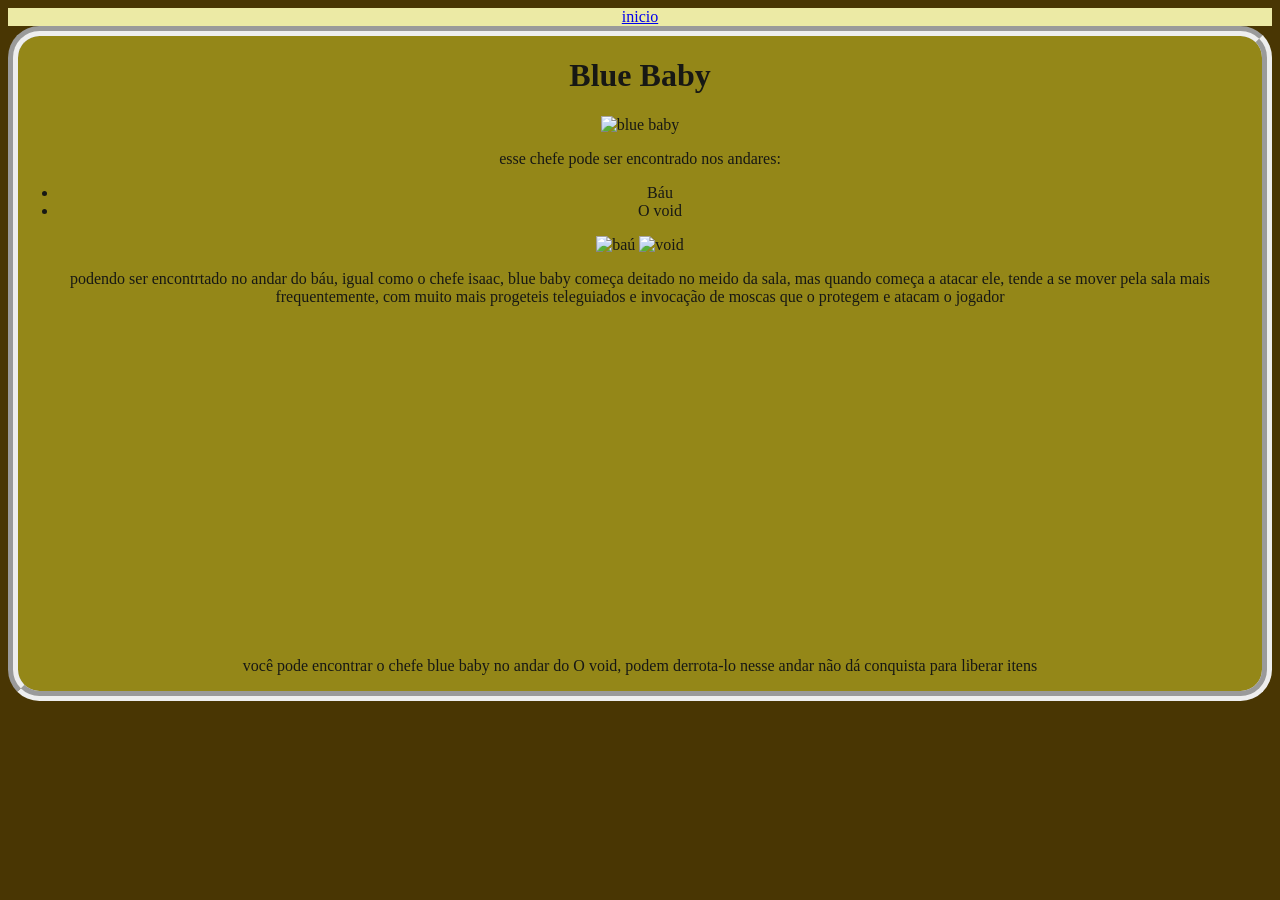
==== bbb.html @ 3597e238 "Add files via upload" ====
<!DOCTYPE html>
<html lang="pt-br">
<head>
    <meta charset="UTF-8">
    <meta name="viewport" content="width=device-width, initial-scale=1.0">
    <title>R.L Blue Baby</title>
    <link rel="stylesheet" href="bbb.css">
</head>
<body>
    <header>
        <a href="index.html">inicio</a>

    </header>
    <div class="crass">
        <h1>Blue Baby</h1>
        <img src="imagens chefes/blue_bosta.webp" alt="blue baby" title="blue baby" width="300">
        <p>esse chefe pode ser encontrado nos andares:</p>
        <ul>
            <li>Báu</li>
            <li>O void</li>
        </ul>
        <img src="imagens andares/Stage_Chest_room.webp" alt="baú" title="baú" width="300">
        <img src="imagens andares/o void.png" alt="void" title="void" width="300">
        <p>podendo ser encontrtado no andar do báu, igual como o chefe isaac, blue baby começa deitado no meido da sala, mas quando começa a atacar ele, tende a se mover pela sala mais frequentemente, com muito mais progeteis teleguiados e invocação de moscas que o protegem e atacam o jogador</p>
        <iframe width="560" height="315" src="https://www.youtube.com/embed/s3NNyWnQ3o8?si=z94KaG2LCJYapiy8" title="YouTube video player" frameborder="0" allow="accelerometer; autoplay; clipboard-write; encrypted-media; gyroscope; picture-in-picture; web-share" referrerpolicy="strict-origin-when-cross-origin" allowfullscreen></iframe>
        <p>você pode encontrar o chefe blue baby no andar do O void, podem derrota-lo nesse andar não dá conquista para liberar itens</p>
    </div>
</body>
</html>
---- bbb.css ----
@media screen {
    body {
        text-align: center;
        background-color: rgb(73, 54, 3);
        color: rgb(23, 24, 20);
    }
    img {
        max-width: 50%;
        height: auto;
    }
    header {
        background-color: rgb(236, 234, 165);
        border-right: 3cap;
    }
    .crass {
        border: 10px;
        border-style: groove;
        border-radius: 3cap;
        background-color: rgb(148, 135, 24);
    }
}
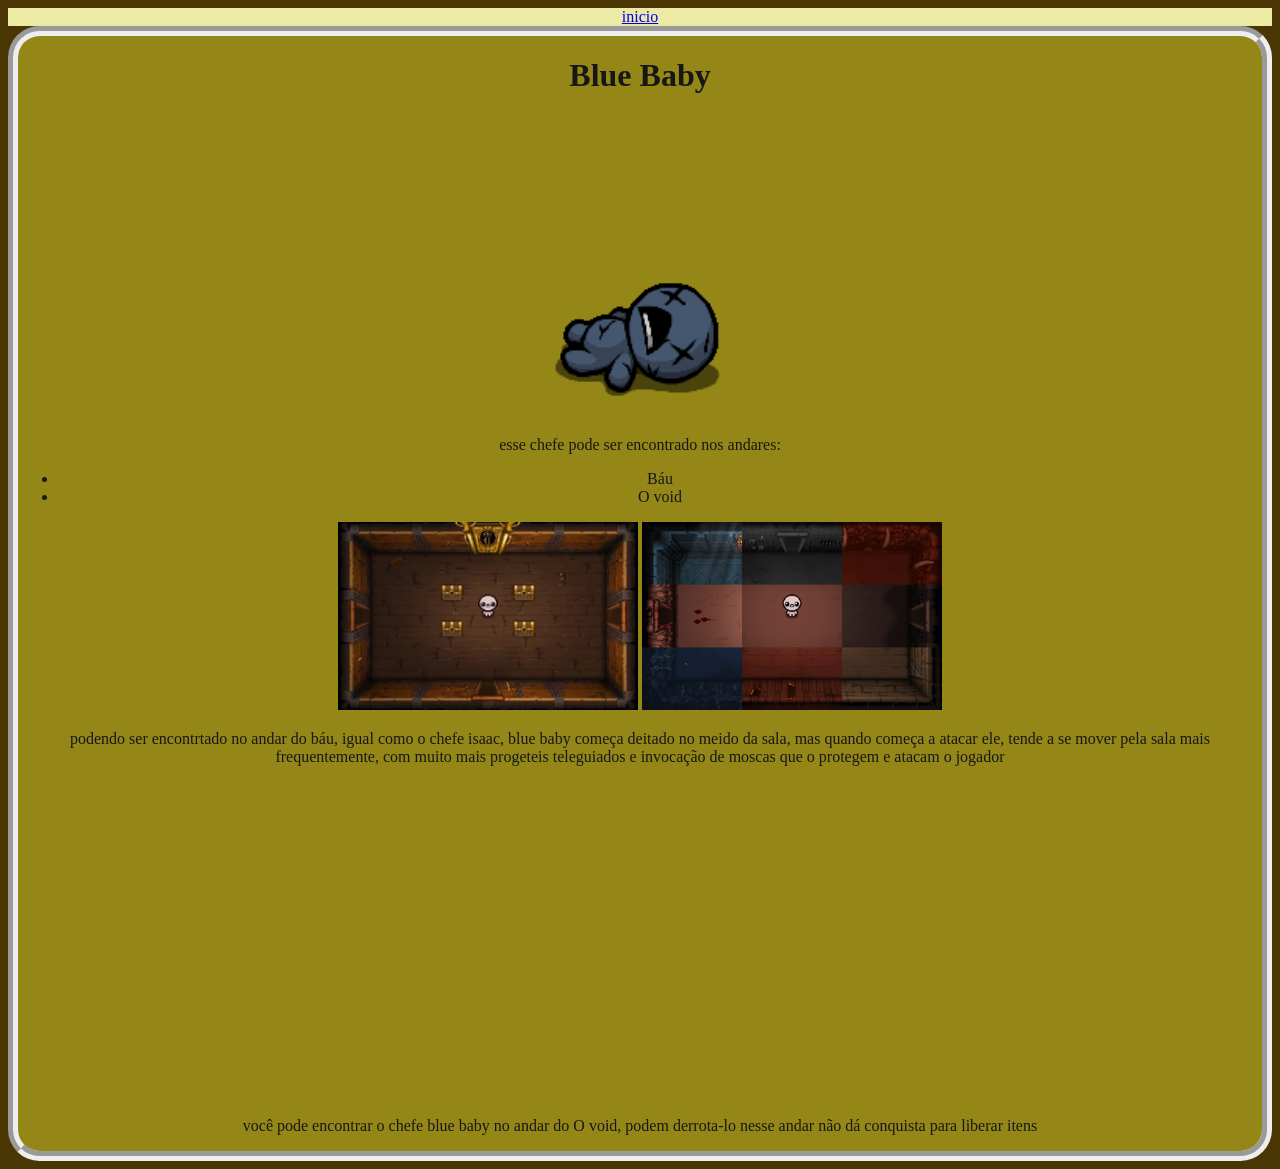
==== commit c4671afd: "Update bbb.html Updated image paths and fixed minor text errors." ====
--- a/bbb.html
+++ b/bbb.html
@@ -13,14 +13,14 @@
     </header>
     <div class="crass">
         <h1>Blue Baby</h1>
-        <img src="imagens chefes/blue_bosta.webp" alt="blue baby" title="blue baby" width="300">
+        <img src="blue_bosta.webp" alt="blue baby" title="blue baby" width="300">
         <p>esse chefe pode ser encontrado nos andares:</p>
         <ul>
             <li>Báu</li>
             <li>O void</li>
         </ul>
-        <img src="imagens andares/Stage_Chest_room.webp" alt="baú" title="baú" width="300">
-        <img src="imagens andares/o void.png" alt="void" title="void" width="300">
+        <img src="Stage_Chest_room.webp" alt="baú" title="baú" width="300">
+        <img src="o void.png" alt="void" title="void" width="300">
         <p>podendo ser encontrtado no andar do báu, igual como o chefe isaac, blue baby começa deitado no meido da sala, mas quando começa a atacar ele, tende a se mover pela sala mais frequentemente, com muito mais progeteis teleguiados e invocação de moscas que o protegem e atacam o jogador</p>
         <iframe width="560" height="315" src="https://www.youtube.com/embed/s3NNyWnQ3o8?si=z94KaG2LCJYapiy8" title="YouTube video player" frameborder="0" allow="accelerometer; autoplay; clipboard-write; encrypted-media; gyroscope; picture-in-picture; web-share" referrerpolicy="strict-origin-when-cross-origin" allowfullscreen></iframe>
         <p>você pode encontrar o chefe blue baby no andar do O void, podem derrota-lo nesse andar não dá conquista para liberar itens</p>
